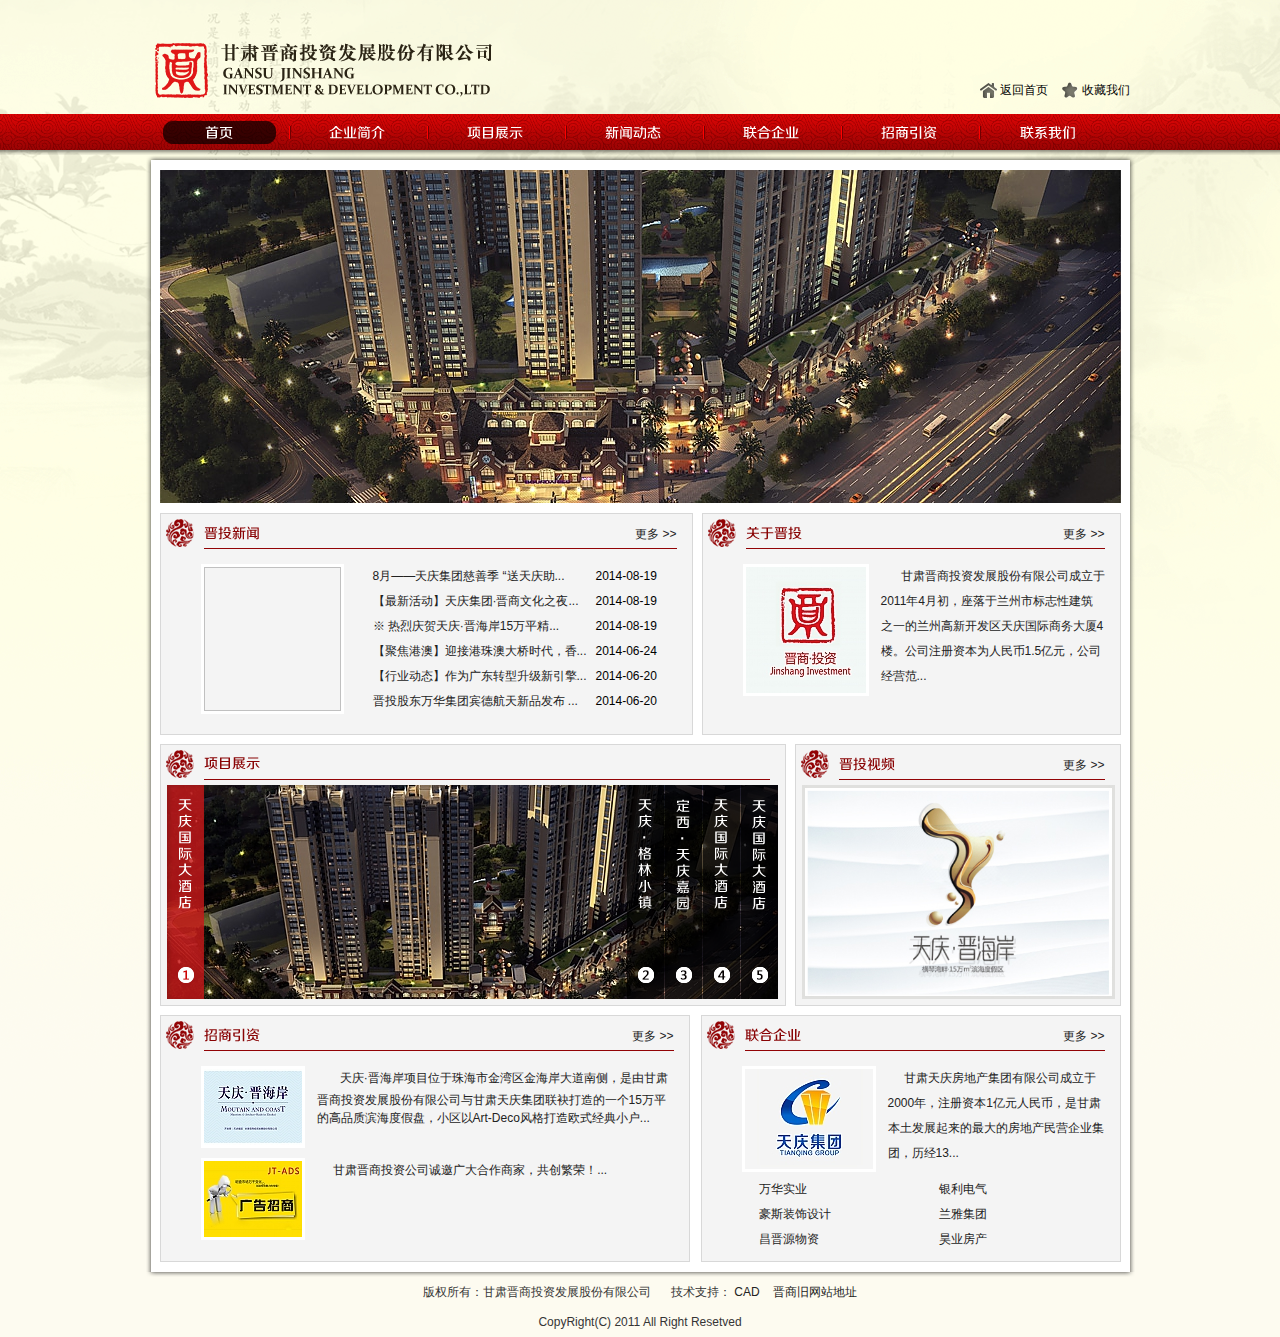
==== index.html @ fdaa5791 "update" ====
<!DOCTYPE html PUBLIC "-//W3C//DTD XHTML 1.0 Transitional//EN" "http://www.w3.org/TR/xhtml1/DTD/xhtml1-transitional.dtd">
<html xmlns="http://www.w3.org/1999/xhtml">
  <head>
    <meta http-equiv="Content-Type" content="text/html; charset=utf-8" />
    <title>
      甘肃晋商投资发展有限公司
    </title>
    <meta name="keywords" content="" />
    <meta name="description" content="" />
    <link href="css/type.css" rel="stylesheet" type="text/css"
    />
    <script src="js/jquery-1.9.1.min.js" type="text/javascript">
    </script>
    <script src="js/js.js" type="text/javascript">
    </script>
    <script>
      $(function() {

        $(".idnex_Div01_left_font a").each(function() {
          var strings = $(this).attr("title").toString();
          //alert(strings);
          var value = strings.substring(0, 17);

          $(this).text(value + "...");

        });

      });
    </script>
  </head>
  <body>
    <!-- 页头-开始 -->
    <div id="top_Div">
      <div class="top_Div_conter">
        <div class="logo">
          <a href="/index.php?m=index&a=index" target="_self">
            <img src="images/logo.png" width="337" height="55" />
          </a>
        </div>
        <div class="top_collection">
          <a href="index.html" target="_self" class="tc1">
            返回首页
          </a>
          <a href="javascript:addfavorite();" target="_self" class="tc2">
            收藏我们
          </a>
        </div>
      </div>
    </div>
    <script>
      function addfavorite() {
        if (document.all) {
          window.external.addFavorite("http://www.gsjstz.com/index.php?m=index&a=index", "甘肃晋商投资发展有限公司");
        } else if (window.sidebar) {
          window.sidebar.addPanel("甘肃晋商投资发展有限公司", "http://www.gsjstz.com/index.php?m=index&a=index", "");
        }
      }
    </script>
    <!-- 页头-结束 -->
    <!-- 菜单栏-开始 -->
    <div id="menu_Div">
      <div class="menu_Div_conter">
        <ul id="nav">
          <li class="nav" style="background:none;">
            <div>
              <a class="active hover" href="index.php">
                <img src="images/1.png" />
              </a>
            </div>
          </li>
          <li class="nav">
            <div>
              <a href="/index.php?m=index&a=about_us&id=4">
                <img src="images/2.png" />
              </a>
              <ul class="subnav">
                <li>
                  <a href="/index.php?m=index&a=about_us&id=4" target="_self" title="公司简介">
                    <img src="images/about_1.png" />
                  </a>
                </li>
                <li>
                  <a href="/index.php?m=index&a=about_us&id=17" target="_self" title="董事长致辞">
                    <img src="images/about_2.png" />
                  </a>
                </li>
              </ul>
            </div>
          </li>
          <li class="nav">
            <div>
              <a href="/index.php?m=index&a=project">
                <img src="images/3.png" />
              </a>
              <ul class="subnav">
                <li>
                  <a href="/index.php?m=index&a=company_project&tid=1">
                    <img src="images/project_1.png" alt="集团项目" />
                  </a>
                </li>
                <li>
                  <a href="/index.php?m=index&a=zh_project&tid=2">
                    <img src="images/project_2.png" alt="珠海项目" />
                  </a>
                </li>
              </ul>
            </div>
          </li>
          <li class="nav">
            <div>
              <a href="/index.php?m=index&a=news">
                <img src="images/4.png" />
              </a>
              <ul class="subnav">
                <li>
                  <a href="/index.php?m=index&a=news&tid=1">
                    <img src="images/news_1.png" alt="晋商新闻" />
                  </a>
                </li>
                <li>
                  <a href="/index.php?m=index&a=news&tid=2">
                    <img src="images/news_2.png" alt="行业动态" />
                  </a>
                </li>
              </ul>
            </div>
          </li>
          <li class="nav">
            <div>
              <a href="/index.php?m=index&a=company">
                <img src="images/5.png" />
              </a>
            </div>
          </li>
          <li class="nav">
            <div>
              <a href="/index.php?m=index&a=info">
                <img src="images/6.png" />
              </a>
              <ul class="subnav">
                <li>
                  <a href="/index.php?m=index&a=info">
                    <img src="images/info_1.png" alt="招商信息" />
                  </a>
                </li>
              </ul>
            </div>
          </li>
          <li class="nav">
            <div>
              <a href="/index.php?m=index&a=contractus">
                <img src="images/7.png" />
              </a>
            </div>
          </li>
        </ul>
      </div>
    </div>
    <!-- 菜单栏-结束 -->
    <!-- 主内容-开始 -->
    <div id="middle_Div">
      <div class="middle_Div_conter">
        <div class="bc01">
        </div>
        <div class="bc02">
        </div>
        <div class="bc03">
          <!-- 4页面内容部分-开始 -->
          <div class="index_avg">
            <div class="index_adv">
              <a href="
              http://www.gsjstz.com/index.php?m=index&a=zh_project&id=7         " target="_self">
                <img width="961" height="333" src="images/53a29ae7e1113961333.jpg"
                style="opacity:1; filter:alpha(opacity:100);z-index:2;" />
              </a>
              <a href="
              http://www.gsjstz.com/index.php?m=index&a=company_project&id=5         " target="_self">
                <img width="961" height="333" src="images/53a29c581ab3f961333.jpg"
                />
              </a>
            </div>
            <!-- <div class="index_avg_Div">
            <div class="info"  style="display:block;">
            <h2>天庆•晋海岸</h2>
            <p>在世界行走  为珠海停留<br />
            &nbsp;&nbsp;&nbsp;&nbsp;
            天庆·晋海岸项目位于珠海市金湾区金</p>
            </div><div class="info"  >
            <h2>天庆•格林小镇</h2>
            <p>天庆十年 巅峰之作<br />
            &nbsp;&nbsp;&nbsp;&nbsp;
            &nbsp; &nbsp; &nbsp;</p>
            </div><div class="info"  >
            <h2>定西•天庆嘉园</h2>
            <p>新区门户·公园中央·都市复合体<br />
            &nbsp;&nbsp;&nbsp;&nbsp;
            &nbsp; &nbsp; 定西•天庆嘉</p>
            </div><div class="info"  >
            <h2>天庆国际大酒店</h2>
            <p>定西首座五星级酒店<br />
            &nbsp;&nbsp;&nbsp;&nbsp;
            天庆国际大酒店是天庆集团首度进驻定</p>
            </div><div class="info"  >
            <h2>天庆•国际新城</h2>
            <p>天水首个城市综合体<br />
            &nbsp;&nbsp;&nbsp;&nbsp;
            发现，兰州第一温泉
            国际新城</p>
            </div>        </div>
            -->
          </div>
          <div class="idnex_Div01">
            <div class="idnex_Div01_left">
              <div class="index_Div_title">
                <div class="index_Div_title_line">
                  <span class="sp1">
                    <img src="images/home_news.png" />
                  </span>
                  <span class="sp2">
                    <a href="/index.php?m=index&a=news" target="_self">
                      更多 &gt;&gt;
                    </a>
                  </span>
                </div>
              </div>
              <ul class="idnex_Div01_left_imgs">
                <li style="opacity:1; filter:alpha(opacity:100);z-index:2;" title="8月——天庆集团慈善季 “送天庆助学情，圆莘莘学子梦”">
                  <a href="/index.php?m=index&a=news&id=50">
                    <img width="137" height="144" style="opacity:1; filter:alpha(opacity:100);"
                    />
                  </a>
                </li>
                <li title="【最新活动】天庆集团·晋商文化之夜《一把酸枣》震撼上演">
                  <a href="/index.php?m=index&a=news&id=49">
                    <img width="137" height="144" src="images/53f2f46bd59f8137144.jpg"
                    />
                  </a>
                </li>
                <li title="※ 热烈庆贺天庆·晋海岸15万平精品山海湾区物业开工奠基仪式圆满举行成功！※ ">
                  <a href="/index.php?m=index&a=news&id=48">
                    <img width="137" height="144" src="images/53f2be245f5e1137144.JPG"
                    />
                  </a>
                </li>
                <li title="【聚焦港澳】迎接港珠澳大桥时代，香港车能否直入珠海？">
                  <a href="/index.php?m=index&a=news&id=46">
                    <img width="137" height="144" src="images/53a92f059c671137144.jpg"
                    />
                  </a>
                </li>
                <li title="【行业动态】作为广东转型升级新引擎，横琴每三天投入一个亿">
                  <a href="/index.php?m=index&a=news&id=45">
                    <img width="137" height="144" src="images/53a3fc11a4083137144.jpg"
                    />
                  </a>
                </li>
                <li title="晋投股东万华集团宾德航天新品发布 获美方高度评价">
                  <a href="/index.php?m=index&a=news&id=43">
                    <img width="137" height="144" src="images/53a2a5666ea05137144.jpg"
                    />
                  </a>
                </li>
              </ul>
              <div class="idnex_Div01_left_font">
                <ul>
                  <li>
                    <div style="float:left; width:240px; height:25px;  line-height:25px;">
                      <a href="/index.php?m=index&a=news&id=50" target="_self" title="8月——天庆集团慈善季 “送天庆助学情，圆莘莘学子梦”"
                      style="width:220px;">
                        8月——天庆集团慈善...
                      </a>
                    </div>
                    <div style=" width:70px; float:left;height:25px; line-height:25px; ">
                      2014-08-19
                    </div>
                  </li>
                  <li>
                    <div style="float:left; width:240px; height:25px;  line-height:25px;">
                      <a href="/index.php?m=index&a=news&id=49" target="_self" title="【最新活动】天庆集团·晋商文化之夜《一把酸枣》震撼上演"
                      style="width:220px;">
                        【最新活动】天庆集团...
                      </a>
                    </div>
                    <div style=" width:70px; float:left;height:25px; line-height:25px; ">
                      2014-08-19
                    </div>
                  </li>
                  <li>
                    <div style="float:left; width:240px; height:25px;  line-height:25px;">
                      <a href="/index.php?m=index&a=news&id=48" target="_self" title="※ 热烈庆贺天庆·晋海岸15万平精品山海湾区物业开工奠基仪式圆满举行成功！※ "
                      style="width:220px;">
                        ※ 热烈庆贺天庆·晋...
                      </a>
                    </div>
                    <div style=" width:70px; float:left;height:25px; line-height:25px; ">
                      2014-08-19
                    </div>
                  </li>
                  <li>
                    <div style="float:left; width:240px; height:25px;  line-height:25px;">
                      <a href="/index.php?m=index&a=news&id=46" target="_self" title="【聚焦港澳】迎接港珠澳大桥时代，香港车能否直入珠海？"
                      style="width:220px;">
                        【聚焦港澳】迎接港珠...
                      </a>
                    </div>
                    <div style=" width:70px; float:left;height:25px; line-height:25px; ">
                      2014-06-24
                    </div>
                  </li>
                  <li>
                    <div style="float:left; width:240px; height:25px;  line-height:25px;">
                      <a href="/index.php?m=index&a=news&id=45" target="_self" title="【行业动态】作为广东转型升级新引擎，横琴每三天投入一个亿"
                      style="width:220px;">
                        【行业动态】作为广东...
                      </a>
                    </div>
                    <div style=" width:70px; float:left;height:25px; line-height:25px; ">
                      2014-06-20
                    </div>
                  </li>
                  <li>
                    <div style="float:left; width:240px; height:25px;  line-height:25px;">
                      <a href="/index.php?m=index&a=news&id=43" target="_self" title="晋投股东万华集团宾德航天新品发布 获美方高度评价"
                      style="width:220px;">
                        晋投股东万华集团宾德...
                      </a>
                    </div>
                    <div style=" width:70px; float:left;height:25px; line-height:25px; ">
                      2014-06-20
                    </div>
                  </li>
                </ul>
              </div>
            </div>
            <div class="idnex_Div01_right">
              <div class="index_Div_title">
                <div class="index_Div_title_line">
                  <span class="sp1">
                    <img src="images/home_aboutus.png" alt="关于晋投" />
                  </span>
                  <span class="sp2">
                    <a href="/index.php?m=index&a=about_us&id=4" target="_self">
                      更多 &gt;&gt;
                    </a>
                  </span>
                </div>
              </div>
              <div class="idnex_Div01_right_imgs">
                <a href="/index.php?m=index&a=about_us&id=4" target="_self">
                  <img width="120" height="126" src="images/53a2a2b51e848120126.jpg"
                  />
                </a>
              </div>
              <div class="idnex_Div01_right_font">
                <a href="/index.php?m=index&a=about_us&id=4" target="_self">
                  <span>
                    &nbsp; &nbsp; &nbsp; 甘肃晋商投资发展股份有限公司成立于2011年4月初，座落于兰州市标志性建筑之一的兰州高新开发区天庆国际商务大厦4楼。公司注册资本为人民币1.5亿元，公司经营范...
                  </span>
                </a>
              </div>
            </div>
            <div class="cls">
            </div>
          </div>
          <div class="idnex_Div02">
            <div class="idnex_Div02_left">
              <div class="index_Div_title">
                <div class="index_Div_title_line">
                  <span class="sp1">
                    <img src="images/home_project.png" alt="项目展示" />
                  </span>
                </div>
              </div>
              <div class="idnex_Div02_left_jsImg">
                <div class="qinshow">
                  <a href="
                  /index.php?m=index&a=zh_project&id=7         " target="_self">
                    <img width="611" height="214" src="images/5297f7486acfc611214.jpg"
                    style="opacity:1; filter:alpha(opacity:110);z-index:2;" />
                  </a>
                  <a href="
                  /index.php?m=index&a=company_project&id=5         " target="_self">
                    <img width="611" height="214" src="images/5268c12b53ec6611214.jpg"
                    />
                  </a>
                  <a href="
                  /index.php?m=index&a=company_project&id=4         " target="_self">
                    <img width="611" height="214" src="images/5268bfae7de29611214.jpg"
                    />
                  </a>
                  <a href="
                  /index.php?m=index&a=company_project&id=3         " target="_self">
                    <img width="611" height="214" src="images/5268bebf98968611214.jpg"
                    />
                  </a>
                  <a href="
                  /index.php?m=index&a=company_project&id=1         " target="_self">
                    <img width="611" height="214" src="images/5268c06a1e848611214.jpg"
                    />
                  </a>
                </div>
                <ul class="qin">
                  <li style="margin:0;">
                    <div class="bar">
                      <img src="images/53a3b3ae632ea.png" nrc="images/53a3b3b4e8b25.png"
                      orc="images/53a3b3ae632ea.png" width="37" height="214" />
                    </div>
                    <a class="link" href="  /index.php?m=index&a=zh_project&id=7" title="天庆•晋海岸">
                      &nbsp;
                    </a>
                  </li>
                  <li>
                    <div class="bar">
                      <img src="images/52a81f80a037a.png" nrc="images/52a81f8daba95.png"
                      orc="images/52a81f80a037a.png" width="37" height="214" />
                    </div>
                    <a class="link" href="  /index.php?m=index&a=company_project&id=5" title="天庆•格林小镇">
                      &nbsp;
                    </a>
                  </li>
                  <li>
                    <div class="bar">
                      <img src="images/52a81f5c00000.png" nrc="images/52a81f661e848.png"
                      orc="images/52a81f5c00000.png" width="37" height="214" />
                    </div>
                    <a class="link" href="  /index.php?m=index&a=company_project&id=4" title="定西•天庆嘉园">
                      &nbsp;
                    </a>
                  </li>
                  <li>
                    <div class="bar">
                      <img src="images/526b1f52d9701.png" nrc="images/526b1d5fa4083.png"
                      orc="images/526b1f52d9701.png" width="37" height="214" />
                    </div>
                    <a class="link" href="  /index.php?m=index&a=company_project&id=3" title="天庆国际大酒店">
                      &nbsp;
                    </a>
                  </li>
                  <li>
                    <div class="bar">
                      <img src="images/53a3b3eed9701.png" nrc="images/53a3b3f56ea05.png"
                      orc="images/53a3b3eed9701.png" width="37" height="214" />
                    </div>
                    <a class="link" href="  /index.php?m=index&a=company_project&id=1" title="天庆•国际新城">
                      &nbsp;
                    </a>
                  </li>
                </ul>
              </div>
            </div>
            <div class="idnex_Div02_right">
              <div class="index_Div_title">
                <div class="index_Div_title_line">
                  <span class="sp1">
                    <img src="images/home_video.png" alt="晋投视频" />
                  </span>
                  <span class="sp2">
                    <a href="#" target="_self">
                      更多 &gt;&gt;
                    </a>
                  </span>
                </div>
              </div>
              <div class="idnex_Div02_right_video">
                <a href="javascript:playVideo('images/53a917f9b71b0.flv');" id="video">
                  <img src="images/53a3f9260b71b.jpg" width="313" height="214" />
                </a>
                <script type="text/javascript" src="js/ckplayer.js"
                charset="utf-8">
                </script>
                <script type="text/javascript">
                  function playVideo(url) {
                    var objid = "video";
                    var flashvars = {
                      f: url
                    };
                    var params = {
                      bgcolor: "#FFF",
                      allowFullScreen: true,
                      allowScriptAccess: "always"
                    };
                    CKobject.embedSWF("js/ckplayer.swf", objid, "ckplayer_a1" + objid, "313", "214", flashvars, params);
                  }
                </script>
              </div>
            </div>
            <div class="cls">
            </div>
          </div>
          <div class="idnex_Div03">
            <div class="idnex_Div03_left">
              <div class="index_Div_title">
                <div class="index_Div_title_line">
                  <span class="sp1">
                    <img src="images/home_info.png" alt="招商引资" />
                  </span>
                  <span class="sp2">
                    <a href="/index.php?m=index&a=info" target="_self">
                      更多 &gt;&gt;
                    </a>
                  </span>
                </div>
              </div>
              <div class="idnex_Div03_left_Div">
                <ul>
                  <li>
                    <div class="idnex_Div03_left_Div_Img">
                      <a href="/index.php?m=index&a=info&id=1" target="_self" title="天庆·晋海岸">
                        <img width="98" height="76" src="images/53a29cd8a037a9876.jpg"
                        />
                      </a>
                    </div>
                    <div class="idnex_Div03_left_Div_txt">
                      <span>
                        &nbsp;&nbsp;&nbsp;&nbsp;
                        <a href="/index.php?m=index&a=info&id=1" target="_self" title="天庆·晋海岸">
                          &nbsp; 天庆·晋海岸项目位于珠海市金湾区金海岸大道南侧，是由甘肃晋商投资发展股份有限公司与甘肃天庆集团联袂打造的一个15万平的高品质滨海度假盘，小区以Art-Deco风格打造欧式经典小户...
                        </a>
                      </span>
                    </div>
                  </li>
                  <li>
                    <div class="idnex_Div03_left_Div_Img">
                      <a href="/index.php?m=index&a=info&id=5" target="_self" title="招商合作">
                        <img width="98" height="76" src="images/53a29ff357bcf9876.JPG"
                        />
                      </a>
                    </div>
                    <div class="idnex_Div03_left_Div_txt">
                      <span>
                        &nbsp;&nbsp;&nbsp;&nbsp;
                        <a href="/index.php?m=index&a=info&id=5" target="_self" title="招商合作">
                          甘肃晋商投资公司诚邀广大合作商家，共创繁荣！...
                        </a>
                      </span>
                    </div>
                  </li>
                </ul>
                <div class="cls">
                </div>
              </div>
            </div>
            <div class="idnex_Div03_right">
              <div class="index_Div_title">
                <div class="index_Div_title_line">
                  <span class="sp1">
                    <img src="images/home_company.png" alt="联合企业" />
                  </span>
                  <span class="sp2">
                    <a href="/index.php?m=index&a=company" target="_self">
                      更多 &gt;&gt;
                    </a>
                  </span>
                </div>
              </div>
              <div class="idnex_Div03_right_Div">
                <div class="idnex_Div03_right_Div_imgs">
                  <a href="/index.php?m=index&a=company&id=15" target="_self">
                    <img width="128" height="100" src="images/53a2a91531975128100.jpg"
                    />
                  </a>
                </div>
                <div class="idnex_Div03_right_Div_font">
                  <a href="/index.php?m=index&a=company&id=15" target="_self">
                    <span>
                      &nbsp;&nbsp;&nbsp;&nbsp; 甘肃天庆房地产集团有限公司成立于2000年，注册资本1亿元人民币，是甘肃本土发展起来的最大的房地产民营企业集团，历经13...
                    </span>
                  </a>
                </div>
                <div class="cls">
                </div>
              </div>
              <div class="idnex_Div03_right_List">
                <ul>
                  <li>
                    <a href="/index.php?m=index&a=company&id=1" target="_self">
                      万华实业
                    </a>
                  </li>
                  <li>
                    <a href="/index.php?m=index&a=company&id=13" target="_self">
                      银利电气
                    </a>
                  </li>
                  <li>
                    <a href="/index.php?m=index&a=company&id=14" target="_self">
                      豪斯装饰设计
                    </a>
                  </li>
                  <li>
                    <a href="/index.php?m=index&a=company&id=16" target="_self">
                      兰雅集团
                    </a>
                  </li>
                  <li>
                    <a href="/index.php?m=index&a=company&id=17" target="_self">
                      昌晋源物资
                    </a>
                  </li>
                  <li>
                    <a href="/index.php?m=index&a=company&id=18" target="_self">
                      昊业房产
                    </a>
                  </li>
                </ul>
              </div>
            </div>
            <div class="cls">
            </div>
          </div>
          <!-- 页面内容部分-结束 -->
        </div>
        <div class="bc05">
        </div>
      </div>
    </div>
    <!-- 主内容-结束 -->
    <!-- 页尾-开始 -->
    <div id="bottom_Div">
      <div class="bottom_Div_conter">
        <p>
          版权所有：甘肃晋商投资发展股份有限公司 &nbsp;&nbsp;&nbsp;&nbsp; 技术支持：
          <a href="http://www.cad88.cn/" title="無限創意動畫設計有限公司" target="_blank">
            CAD
          </a>
          &nbsp;&nbsp;
          <a href="http://gsjstz.kwt.17888.com " title="晋商旧网站地址" target="_blank">
            晋商旧网站地址
          </a>
          <br />
          CopyRight(C) 2011 All Right Resetved
        </p>
      </div>
    </div>
    <!-- 页尾-结束 -->
  </body>

</html>
---- css/type.css ----
@charset "utf-8";
/* CSS Document */

html,body,div,span,a,ul,li,form,label,input,select,textarea,table,td,tr,font,p{
	margin: 0px;
	padding:0px;
	font-size:12px;
	line-height:1.5;
	font-family:Arial,Helvetica,"微软雅黑",sans-serif;
}

*{outline-width:medium;outline-style:none;outline-color:invert;}
body{padding:0px; margin:0px; background:url(../images/bg.gif) top center no-repeat; background-color:#fdfbf0;}
img{border:none;}
.cls{clear:both; height:0px; font-size:0px;display:block;}
div{display:block;}
li{list-style-type:none;display:block;}
ul{ margin:0px; padding:0px;}

a:link,a:visited,a:active{color:#222; text-decoration:none; font-size:12px;}
a:hover{color:#222; text-decoration:none;font-size:12px;}
ul,dl,li,dd,dl {list-style:none;}


/* index 首页 */

#top_Div{ width:100%; height:114px;}
#menu_Div{ width:100%; height:41px; background:url(../images/menu_bg.png) repeat-x;}
#middle_Div{width:100%; height:auto; min-height:500px;}
#bottom_Div{width:100%; height:auto; min-height:35px;}


.top_Div_conter{width:979px;height:114px; margin:0px auto;}
.menu_Div_conter{width:979px;height:36px; margin:0px auto;}
.middle_Div_conter{width:989px;height:auto; margin:0px auto;}
.bottom_Div_conter{width:989px;height:auto; margin:0px auto;}


#now a{font-size:14px;  color:#FFF; padding:5px 29px;margin:0px 12px; line-height:36px;background:url(../images/menu_abg.png) center center no-repeat;}
#now a:hover{font-size:14px;  color:#FFF;padding:5px 29px;margin:0px 12px; line-height:36px; background:url(../images/menu_abg.png) center center no-repeat;}
#nav a.active{background:url(../images/menu_abg.png) no-repeat;}
#nav a.active:hover{background:url(../images/menu_abg.png) no-repeat;}


#bottom_Div p{ text-align:center; font-size:12px;  color:#353535; line-height:30px;}


.bc01{width:989px;background:url(../images/conter_top_border.png) top no-repeat; height:5px; font-size:0px;}
.bc02{width:989px;background:url(../images/conter_middle1_border.png) top no-repeat; height:10px; font-size:0px;}
.bc03{width:961px;background:url(../images/conter_middle3_border.png) repeat-y; height:auto; min-height:470px; padding:0px 14px; padding-bottom:10px;}
.bc05{width:989px;background:url(../images/conter_bottom_border.png) top no-repeat; height:5px; font-size:0px;}

.logo{ float:left; padding-top:43px; padding-left:4px;}
.top_collection{ float:right; margin-top:80px;}
.top_collection .tc1{background:url(../images/top_collection_icon01.png) left center no-repeat; padding:10px 10px 10px 20px; line-height:20px;}
.top_collection .tc2{background:url(../images/top_collection_icon02.png) left center no-repeat; padding:10px 0px; padding-left:20px; line-height:20px;}
.top_collection a{font-size:12px;  color:#000;}
.top_collection a:hover{font-size:12px;  color:#c8191a;}

.index_avg{ width:961px; height:333px; position:relative;}
.index_avg_Div{ float:left; width:225px; height:132px; padding:30px 13px 36px; margin-top:85px; background:url(../images/index_avg_div_bg.png) no-repeat; color:#FFF; position:relative; z-index:999;}
.index_avg_Div table{ margin-left:15px;}
.index_avg_Div h2{ text-align:center; font-size:25px;  border-bottom:1px solid #FFF; height:36px; line-height:36px; font-weight:normal; margin:0;}
.index_avg_Div p{font-size:12px;  color:#FFF; line-height:18px; margin:0px; padding:0px;}

.idnex_Div01{ margin-top:10px;}
.idnex_Div01_left{ float:left; width:531px; height:220px; background:#f4f4f4; border:1px solid #d8d8d8;}
.idnex_Div01_right{ float:right;width:417px; height:220px; background:#f4f4f4; border:1px solid #d8d8d8;}
.idnex_Div01_left_imgs{ float:left; width:137px; height:144px; border:3px solid #FFF; margin-left:40px; margin-top:10px;}
.idnex_Div01_left_font{ float:left; width:auto; margin-left:12px; margin-top:10px; margin-right:15px;}
.idnex_Div01_left_font li{ clear:both; line-height:25px; width:315px;}
.idnex_Div01_left_font a{ float:left;font-size:12px;line-height:25px;  color:#222; background:url(../images/list_icon.gif) left center no-repeat; padding-left:17px;}
.idnex_Div01_left_font a:hover{ float:left;font-size:12px;  color:#c8191a; background:url(../images/list_icon.gif) left center no-repeat; padding-left:17px;}
.idnex_Div01_left_font span{ float:right;font-size:12px;  color:#222;}

.idnex_Div01_right_imgs{ float:left; width:120px; height:126px; border:3px solid #FFF; margin-left:40px; margin-top:10px;}
.idnex_Div01_right_font{ float:left; width:224px; margin-left:12px; margin-top:10px; margin-right:15px;}
.idnex_Div01_right_font span{ padding:0px; margin:0px;font-size:12px;  color:#222; line-height:25px;}


.idnex_Div02{ margin-top:9px;}
.idnex_Div02_left{ float:left; width:624px; height:260px; background:#f4f4f4; border:1px solid #d8d8d8;}
.idnex_Div02_right{ float:right;width:324px; height:260px; background:#f4f4f4; border:1px solid #d8d8d8;}
.idnex_Div02_left_jsImg{ margin-left:6px; width:611px; height:214px; position:relative;}
.idnex_Div02_right_video{ margin-left:6px;}


.idnex_Div03{ margin-top:9px;}
.idnex_Div03_left{ float:left; width:528px; height:245px; background:#f4f4f4; border:1px solid #d8d8d8;}
.idnex_Div03_right{ float:right;width:418px; height:245px; background:#f4f4f4; border:1px solid #d8d8d8;}

.idnex_Div03_left_Div{ width:auto; height:auto;}
.idnex_Div03_left_Div_Img{float:left; width:98px; height:76px; border:3px solid #FFF; margin-left:40px; margin-top:10px;}
.idnex_Div03_left_Div_txt{float:left; width:357px; height:82px; margin-left:12px; margin-top:10px; margin-right:15px;}
.idnex_Div03_left_Div_txt span{ padding:0px; margin:0px;font-size:12px;  color:#222; line-height:25px;}
.idnex_Div03_right_Div{ width:auto; height:auto;}
.idnex_Div03_right_List{ width:auto; height:auto; margin-left:40px; padding-top:5px;}

.idnex_Div03_right_Div_imgs{ float:left; width:128px; height:100px; border:3px solid #FFF; margin-left:40px; margin-top:10px;}
.idnex_Div03_right_Div_font{ float:left; width:217px;; margin-left:12px; margin-top:10px; margin-right:15px;}
.idnex_Div03_right_Div_font span{ padding:0px; margin:0px;font-size:12px;  color:#222; line-height:25px;}
.idnex_Div03_right_List ul{}
.idnex_Div03_right_List li{ float:left; line-height:25px; width:150px; margin-right:30px;}
.idnex_Div03_right_List a{ float:left;font-size:12px;line-height:25px;  color:#222; background:url(../images/list_icon.gif) left center no-repeat; padding-left:17px;}
.idnex_Div03_right_List a:hover{ float:left;font-size:12px;  color:#c8191a; background:url(../images/list_icon.gif) left center no-repeat; padding-left:17px;}


.index_Div_title{ height:30px; background:url(../images/title_icon.png) left top no-repeat; margin:5px; padding-left:38px; margin-right:15px;}
.index_Div_title_line{ width:100%; height:29px; line-height:29px; border-bottom:1px solid #920305;}
.index_Div_title_line span{font-size:14px;  color:#890405;}
.index_Div_title_line a{font-size:12px;  color:#222;}
.index_Div_title_line a:hover{font-size:12px;  color:#c8191a;}
.index_Div_title_line .sp1{ float:left; padding-top:7px;}
.index_Div_title_line .sp2{ float:right;padding-top:6px;}


/* about */

.about_avg{ margin-left:3px;}
.about_conter{ margin-left:3px; padding-top:17px; padding-bottom:17px;}
.about_conter_left{ float:left; width:184px; height:auto;}
.about_conter_right{float:left; margin-left:12px; width:756px; height:auto;  background:#f4f4f4; border:1px solid #d8d8d8;}

.about_conter_left_Title{width:184px; height:39px; font-size:16px;  color:#FFF; background:#920305; line-height:39px; text-align:center;}
.about_conter_left_Title img{ margin-top:12px;}
.about_conter_left_Menu{  width:182px; height:auto; margin-top:10px; border:1px solid #d8d8d8; background:url(../images/left_bg.jpg) top no-repeat;}
.about_conter_left_Menu ul{ background:url(../images/left_menu_bottom.gif) bottom no-repeat; padding-bottom:50px; padding-top:10px;}
.about_conter_left_Menu li{ padding:10px 0px; text-align:center; border-bottom:1px solid #920002; margin:0px 10px;background:url(../images/left_menu_icon.png) left center no-repeat;}
.about_conter_left_Menu a{font-size:14px;  color:#000;font-family:"宋体";}
.about_conter_left_Menu a:hover{font-size:14px;  color:#F00;font-family:"宋体";}


.about_Div_title{ width:680px; height:30px; background:url(../images/title_icon.png) left top no-repeat; margin:5px 18px 5px 20px; padding-left:38px;
 float:left;
 display:inline;
 position:relative;
 overflow:hidden;}
.about_Div_title_line{ width:100%; height:29px; line-height:29px; border-bottom:1px solid #920305;}
.about_Div_title_line span{font-size:16px;  color:#890405;}
.about_Div_title_line a{font-size:12px;  color:#222;}
.about_Div_title_line a:hover{font-size:12px;  color:#c8191a;}
.about_Div_title_line .sp1{ float:left; padding-top:5px;}
.about_Div_title_line .sp2{ float:right;padding-top:5px;}

.about_Div_conter{margin:0px 35px 40px 20px; width:auto; min-height:350px; padding-left:38px;}


/* contact */

.contact_conter{ margin-left:3px; background:#f4f4f4; border:1px solid #d8d8d8; margin-top:17px;}
.contact_conter_Div{margin:0px 35px 0px 20px; padding-bottom:50px; height:auto; min-height:320px;}



/* projects */

.projects_avg{ width:964px; height:370px;}
.projects_avg_Imgs{ float:left; width:716px; height:370px;}
.projects_avg_Font{float:right; width:215px; height:370px; background:#b30e11; color:#FFF; padding-left:15px; padding-right:15px;}
.info1{ display:none;}
.info1 h2{font-size:26px;  font-weight:bold; border-bottom:1px solid #FFF; padding-top:50px; line-height:64px; font-weight:normal;}
.info1 p{font-size:12px;  line-height:24px;}

.projects_conter{background:#f4f4f4; border:1px solid #d8d8d8; margin-top:17px;}
.projects_conter_Div{margin:0px 15px 0px 46px; padding-bottom:10px; height:auto;}
.projects_conter_Div li{ margin:10px 0px; }

.list_font{ float:left; width:180px; height:98px; padding:8px; line-height:22px; padding-top:38px;}
.list_font p{color:#222; font-size:16px; font-weight:bold; margin:0px; padding:0px;}
.list_font span{}
.list_font label{color:#222; font-size:12px;}
.list_font a.more{color:#a6a6a6; font-size:12px; background:url(../images/projects_a1_icon.gif) 52px 1px no-repeat; padding-right:20px;}
.list_font a.more:hover{color:#c8191a; font-size:12px; background:url(../images/projects_a2_icon.gif) 52px 1px no-repeat; padding-right:20px;}

.list_imgs{float:right; width:674px; height:128px; padding:7px; background:#FFF; border:1px solid #d8d8d8;}


.projects2_conter{background:#f4f4f4; border:1px solid #d8d8d8; margin-top:17px;}
.projects2_conter_Div{margin:0px 15px 0px 46px; padding-bottom:10px; height:auto;}
.projects2_conter_Div li{ margin:10px 0px; }



/* projects_more */
.projects_more_conter{background:url(../images/projects_bg.jpg) no-repeat; margin-top:17px;padding-bottom:30px;}

.projects_more_left_menu{float:left; width:196px; margin-left:58px; margin-top:10px;}
.projects_more_right_txt{float:left; width:674px; margin-top:10px;}

.projects_more_right_img{ padding:7px; background:#fffbf2; border:1px solid #d8d8d8;}
.projects_more_right_font{ padding:10px;}

/*investment*/



/* news */
.news_Div01_left_font{ float:left; width:auto; margin-top:10px; margin-right:30px;}
.news_Div01_left_font li{ clear:both; line-height:25px; width:633px;}
.news_Div01_left_font a{ float:left;font-size:12px;line-height:25px;  color:#222; background:url(../images/list_icon.gif) left center no-repeat; padding-left:17px;}
.news_Div01_left_font a:hover{ float:left;font-size:12px;  color:#c8191a; background:url(../images/list_icon.gif) left center no-repeat; padding-left:17px;}
.news_Div01_left_font span{ float:right;font-size:12px;  color:#222;}


/* combined_enterprise */

.combined_enterprise_Div{ width:959px;background:#f4f4f4; border:1px solid #d8d8d8; padding-bottom:40px;}
.combined_enterprise_Div_white{ width:auto; height:auto; margin:17px 60px 10px 58px; background:#FFF; padding:15px;}
.combined_enterprise_avg{}
.combined_enterprise_Title{ text-align:center;font-size:12px;  color:#222; line-height:65px;}
.combined_enterprise_List_Div{}
.combined_enterprise_List_Div ul{ margin-left:50px;}
.combined_enterprise_List_Div li{ float:left; width:150px; height:60px; border:1px solid #eee; margin-right:35px; margin-bottom:30px;}


/* combined_more */
.combined_more_left{ float:left; width:210px;}
.combined_more_right{ float:left; width:565px; margin-left:36px;}

.combined_more_left_img{ text-align:center;}
.combined_more_left_txt{font-size:12px;  color:#222; line-height:25px;}




/*js*/

.nav{ width:114px; height:36px; padding:0 12px; background:url(../images/menu_ge.gif) left no-repeat; float:left; }
.nav div{ width:114px; height:29px; position:relative; z-index:9999; padding-top:7px;}
.nav div > a{ display:block; width:113px; height:23px; line-height:23px; padding-top:5px; text-align:center; color:#fff; font-size:14px; }
.nav .hover{ background:url(../images/menu_abg.png) no-repeat;}
.subnav{ width:114px; height:auto; position:absolute; top:36px; left:0; background:url(../images/black_opacity.png) repeat; padding:10px 0; display:none;}
.subnav .acitve{ background:url(../images/red_opacity.png) repeat;}
.subnav a{ display:block; height:20px; width:114px; text-align:center; line-height:26px; font-size:12px;  color:#fff; padding-top:8px;}

.index_adv{ width:960px; height:333px; position:absolute; left:0; top:0;}
.index_adv img{ position:absolute; left:0; top:0; opacity:0; filter:alpha(opacity:0);}
.info{ display:none;}
.index_btn{ position:absolute; width:50px; height:6px; bottom:26px; right:30px; z-index:9999;}
.index_btn li{ float:left; width:6px; height:6px; background:url(../images/index_btn.png) 0 -6px no-repeat; margin-left:4px;}
.index_btn .active{ background:url(../images/index_btn.png) no-repeat;}
.idnex_Div01_left_imgs{ position:relative;}
.idnex_Div01_left_imgs li{ position:absolute; width:137px; height:144px; left:0; top:0; opacity:0; filter:alpha(opacity:0);}
.idnex_Div01_left_imgs img{ border:none;}

.projects_avg_Imgs{ position:relative;}
.projects_avg_Imgs img{ position:absolute; top:0; left:0; filter:alpha(opacity:0); opacity:0;}
.projects_avg{ position:relative;}
.pro_btn{ position:absolute; width:690px; height:12px; left:0; bottom:10px; z-index:999; text-align:right;}
.pro_btn span{ display:inline-block; width:16px; height:12px; background:#910e0c; font-size:10px; line-height:12px;  color:#fff; font-weight:bold; text-align:center; filter:alpha(opacity:80); opacity:0.8; cursor:pointer; margin-left:4px;}
.pro_btn .active{ background:#101820;}

.qin{ width:611px; height:214px; position:relative; z-index:99999; overflow:hidden;}
.qin li{ width:37px; height:214px; position:relative; float:left; margin-left:1px;}
.qin .bar{ width:37px; height:214px;  cursor:default;}
.qin h5{ width:14px; font-size:14px; color:#fff; margin:0; margin-left:11px; padding-top:10px; }
.qin div a{ width:16px; height:16px;  font-size:12px; color:#000; position:absolute; left:15px; top:182px; font-weight:bold;}
.qin .active .bar{}
.qin .active a{ color:#cf0505;}
.qinshow{ width:611px; height:214px; position:absolute; left:0; top:0; overflow:hidden;}
.qinshow img{ position:absolute; left:0; top:0; opacity:0; filter:alpha(opacity:0);}


.pagination{ text-align:center;}
.pagination ul {
  display: inline-block;
  list-style:none;
  *display: inline;
  /* IE7 inline-block hack */

  *zoom: 1;
  margin-left: 0;
  margin-bottom: 0;
  -webkit-border-radius: 4px;
  -moz-border-radius: 4px;
  border-radius: 4px;
  -webkit-box-shadow: 0 1px 2px rgba(0, 0, 0, 0.05);
  -moz-box-shadow: 0 1px 2px rgba(0, 0, 0, 0.05);
  box-shadow:none;
}
.pagination ul > li {
	float:left;
  display:inline-block;
  margin-left:2px;
  margin-right:2px;
}
.pagination ul > li .current {
	color:#FFF;
	background-color: #920305;
	}
.link{ width:300px; height:214px; display:block; position:absolute; left:37px; top:0; background:#fff; filter:alpha(opacity:0); opacity:0;}
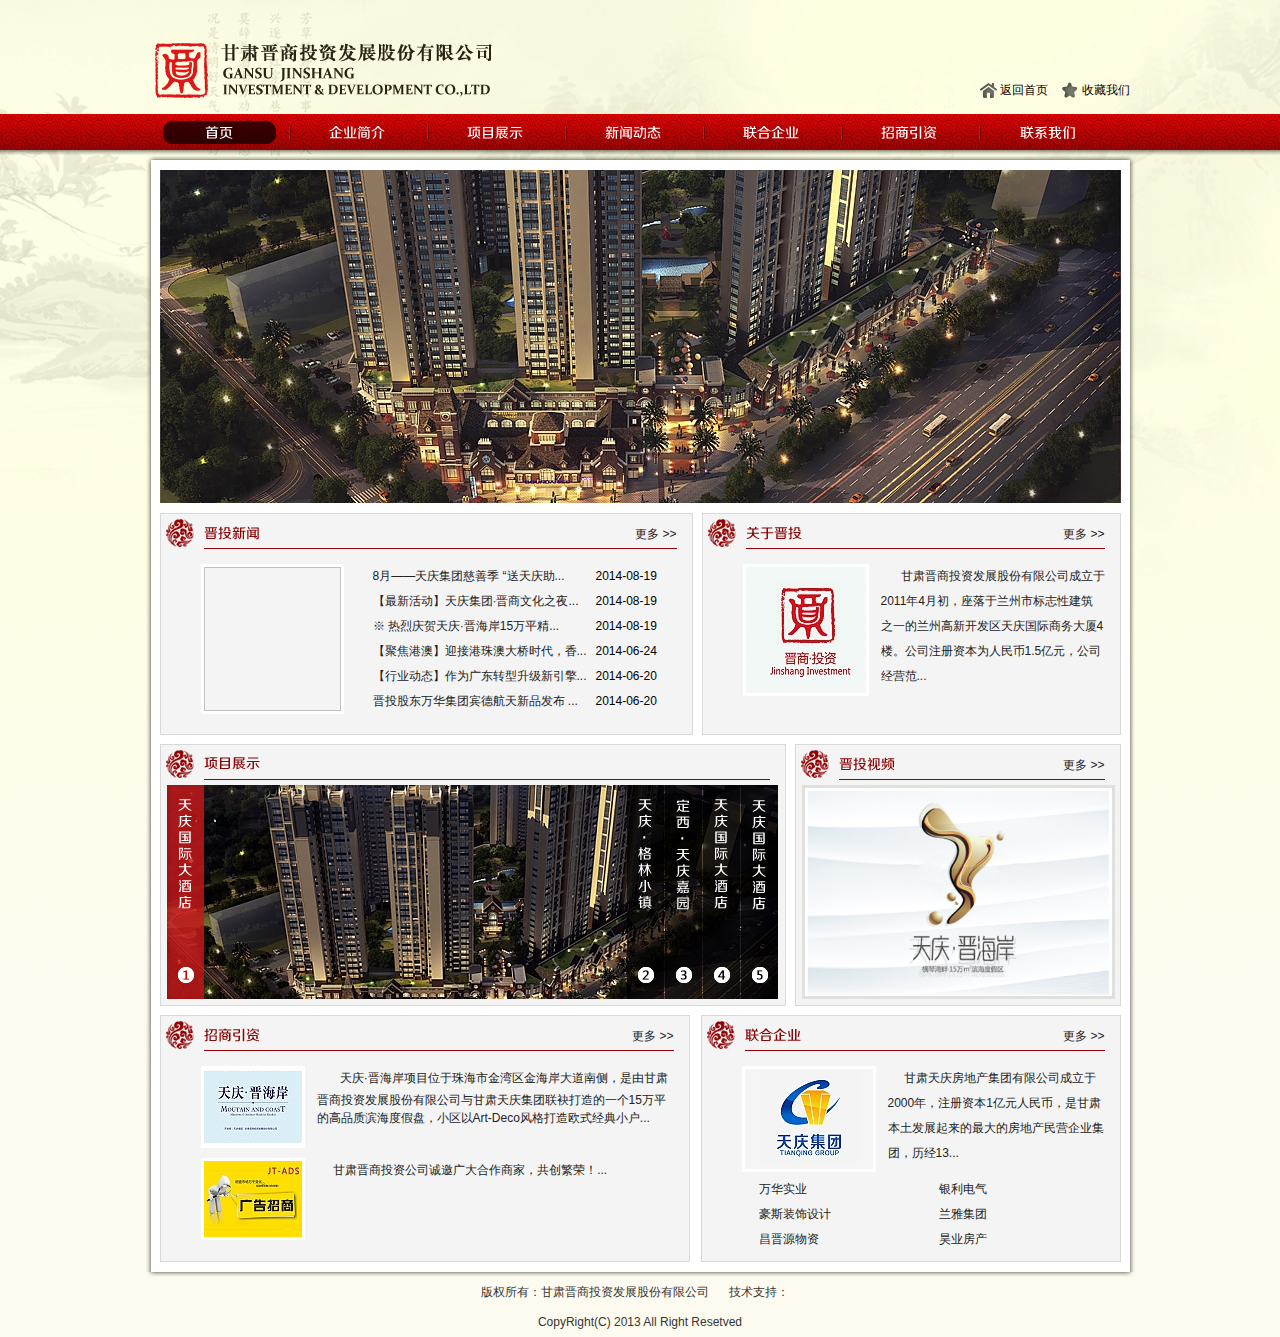
==== commit a2f2f141: "update" ====
--- a/index.html
+++ b/index.html
@@ -50,9 +50,9 @@
     <script>
       function addfavorite() {
         if (document.all) {
-          window.external.addFavorite("http://www.gsjstz.com/index.php?m=index&a=index", "甘肃晋商投资发展有限公司");
+          window.external.addFavorite("", "甘肃晋商投资发展有限公司");
         } else if (window.sidebar) {
-          window.sidebar.addPanel("甘肃晋商投资发展有限公司", "http://www.gsjstz.com/index.php?m=index&a=index", "");
+          window.sidebar.addPanel("甘肃晋商投资发展有限公司", "", "");
         }
       }
     </script>
@@ -63,24 +63,24 @@
         <ul id="nav">
           <li class="nav" style="background:none;">
             <div>
-              <a class="active hover" href="index.php">
+              <a class="active hover" href="index.html">
                 <img src="images/1.png" />
               </a>
             </div>
           </li>
           <li class="nav">
             <div>
-              <a href="/index.php?m=index&a=about_us&id=4">
+              <a href="intro.html">
                 <img src="images/2.png" />
               </a>
               <ul class="subnav">
                 <li>
-                  <a href="/index.php?m=index&a=about_us&id=4" target="_self" title="公司简介">
+                  <a href="#" target="_self" title="公司简介">
                     <img src="images/about_1.png" />
                   </a>
                 </li>
                 <li>
-                  <a href="/index.php?m=index&a=about_us&id=17" target="_self" title="董事长致辞">
+                  <a href="#" target="_self" title="董事长致辞">
                     <img src="images/about_2.png" />
                   </a>
                 </li>
@@ -89,17 +89,17 @@
           </li>
           <li class="nav">
             <div>
-              <a href="/index.php?m=index&a=project">
+              <a href="show.html">
                 <img src="images/3.png" />
               </a>
               <ul class="subnav">
                 <li>
-                  <a href="/index.php?m=index&a=company_project&tid=1">
+                  <a href="#">
                     <img src="images/project_1.png" alt="集团项目" />
                   </a>
                 </li>
                 <li>
-                  <a href="/index.php?m=index&a=zh_project&tid=2">
+                  <a href="#">
                     <img src="images/project_2.png" alt="珠海项目" />
                   </a>
                 </li>
@@ -108,17 +108,17 @@
           </li>
           <li class="nav">
             <div>
-              <a href="/index.php?m=index&a=news">
+              <a href="#">
                 <img src="images/4.png" />
               </a>
               <ul class="subnav">
                 <li>
-                  <a href="/index.php?m=index&a=news&tid=1">
+                  <a href="#">
                     <img src="images/news_1.png" alt="晋商新闻" />
                   </a>
                 </li>
                 <li>
-                  <a href="/index.php?m=index&a=news&tid=2">
+                  <a href="#">
                     <img src="images/news_2.png" alt="行业动态" />
                   </a>
                 </li>
@@ -127,19 +127,19 @@
           </li>
           <li class="nav">
             <div>
-              <a href="/index.php?m=index&a=company">
+              <a href="#">
                 <img src="images/5.png" />
               </a>
             </div>
           </li>
           <li class="nav">
             <div>
-              <a href="/index.php?m=index&a=info">
+              <a href="#">
                 <img src="images/6.png" />
               </a>
               <ul class="subnav">
                 <li>
-                  <a href="/index.php?m=index&a=info">
+                  <a href="#">
                     <img src="images/info_1.png" alt="招商信息" />
                   </a>
                 </li>
@@ -148,7 +148,7 @@
           </li>
           <li class="nav">
             <div>
-              <a href="/index.php?m=index&a=contractus">
+              <a href="#">
                 <img src="images/7.png" />
               </a>
             </div>
@@ -168,46 +168,16 @@
           <!-- 4页面内容部分-开始 -->
           <div class="index_avg">
             <div class="index_adv">
-              <a href="
-              http://www.gsjstz.com/index.php?m=index&a=zh_project&id=7         " target="_self">
+              <a href="#" target="_self">
                 <img width="961" height="333" src="images/53a29ae7e1113961333.jpg"
                 style="opacity:1; filter:alpha(opacity:100);z-index:2;" />
               </a>
-              <a href="
-              http://www.gsjstz.com/index.php?m=index&a=company_project&id=5         " target="_self">
+              <a href="#" target="_self">
                 <img width="961" height="333" src="images/53a29c581ab3f961333.jpg"
                 />
               </a>
             </div>
-            <!-- <div class="index_avg_Div">
-            <div class="info"  style="display:block;">
-            <h2>天庆•晋海岸</h2>
-            <p>在世界行走  为珠海停留<br />
-            &nbsp;&nbsp;&nbsp;&nbsp;
-            天庆·晋海岸项目位于珠海市金湾区金</p>
-            </div><div class="info"  >
-            <h2>天庆•格林小镇</h2>
-            <p>天庆十年 巅峰之作<br />
-            &nbsp;&nbsp;&nbsp;&nbsp;
-            &nbsp; &nbsp; &nbsp;</p>
-            </div><div class="info"  >
-            <h2>定西•天庆嘉园</h2>
-            <p>新区门户·公园中央·都市复合体<br />
-            &nbsp;&nbsp;&nbsp;&nbsp;
-            &nbsp; &nbsp; 定西•天庆嘉</p>
-            </div><div class="info"  >
-            <h2>天庆国际大酒店</h2>
-            <p>定西首座五星级酒店<br />
-            &nbsp;&nbsp;&nbsp;&nbsp;
-            天庆国际大酒店是天庆集团首度进驻定</p>
-            </div><div class="info"  >
-            <h2>天庆•国际新城</h2>
-            <p>天水首个城市综合体<br />
-            &nbsp;&nbsp;&nbsp;&nbsp;
-            发现，兰州第一温泉
-            国际新城</p>
-            </div>        </div>
-            -->
+           
           </div>
           <div class="idnex_Div01">
             <div class="idnex_Div01_left">
@@ -217,7 +187,7 @@
                     <img src="images/home_news.png" />
                   </span>
                   <span class="sp2">
-                    <a href="/index.php?m=index&a=news" target="_self">
+                    <a href="#" target="_self">
                       更多 &gt;&gt;
                     </a>
                   </span>
@@ -225,37 +195,37 @@
               </div>
               <ul class="idnex_Div01_left_imgs">
                 <li style="opacity:1; filter:alpha(opacity:100);z-index:2;" title="8月——天庆集团慈善季 “送天庆助学情，圆莘莘学子梦”">
-                  <a href="/index.php?m=index&a=news&id=50">
+                  <a href="#">
                     <img width="137" height="144" style="opacity:1; filter:alpha(opacity:100);"
                     />
                   </a>
                 </li>
                 <li title="【最新活动】天庆集团·晋商文化之夜《一把酸枣》震撼上演">
-                  <a href="/index.php?m=index&a=news&id=49">
+                  <a href="#">
                     <img width="137" height="144" src="images/53f2f46bd59f8137144.jpg"
                     />
                   </a>
                 </li>
                 <li title="※ 热烈庆贺天庆·晋海岸15万平精品山海湾区物业开工奠基仪式圆满举行成功！※ ">
-                  <a href="/index.php?m=index&a=news&id=48">
+                  <a href="#">
                     <img width="137" height="144" src="images/53f2be245f5e1137144.JPG"
                     />
                   </a>
                 </li>
                 <li title="【聚焦港澳】迎接港珠澳大桥时代，香港车能否直入珠海？">
-                  <a href="/index.php?m=index&a=news&id=46">
+                  <a href="#">
                     <img width="137" height="144" src="images/53a92f059c671137144.jpg"
                     />
                   </a>
                 </li>
                 <li title="【行业动态】作为广东转型升级新引擎，横琴每三天投入一个亿">
-                  <a href="/index.php?m=index&a=news&id=45">
+                  <a href="#">
                     <img width="137" height="144" src="images/53a3fc11a4083137144.jpg"
                     />
                   </a>
                 </li>
                 <li title="晋投股东万华集团宾德航天新品发布 获美方高度评价">
-                  <a href="/index.php?m=index&a=news&id=43">
+                  <a href="#">
                     <img width="137" height="144" src="images/53a2a5666ea05137144.jpg"
                     />
                   </a>
@@ -265,7 +235,7 @@
                 <ul>
                   <li>
                     <div style="float:left; width:240px; height:25px;  line-height:25px;">
-                      <a href="/index.php?m=index&a=news&id=50" target="_self" title="8月——天庆集团慈善季 “送天庆助学情，圆莘莘学子梦”"
+                      <a href="#" target="_self" title="8月——天庆集团慈善季 “送天庆助学情，圆莘莘学子梦”"
                       style="width:220px;">
                         8月——天庆集团慈善...
                       </a>
@@ -276,7 +246,7 @@
                   </li>
                   <li>
                     <div style="float:left; width:240px; height:25px;  line-height:25px;">
-                      <a href="/index.php?m=index&a=news&id=49" target="_self" title="【最新活动】天庆集团·晋商文化之夜《一把酸枣》震撼上演"
+                      <a href="#" target="_self" title="【最新活动】天庆集团·晋商文化之夜《一把酸枣》震撼上演"
                       style="width:220px;">
                         【最新活动】天庆集团...
                       </a>
@@ -287,7 +257,7 @@
                   </li>
                   <li>
                     <div style="float:left; width:240px; height:25px;  line-height:25px;">
-                      <a href="/index.php?m=index&a=news&id=48" target="_self" title="※ 热烈庆贺天庆·晋海岸15万平精品山海湾区物业开工奠基仪式圆满举行成功！※ "
+                      <a href="#" target="_self" title="※ 热烈庆贺天庆·晋海岸15万平精品山海湾区物业开工奠基仪式圆满举行成功！※ "
                       style="width:220px;">
                         ※ 热烈庆贺天庆·晋...
                       </a>
@@ -298,7 +268,7 @@
                   </li>
                   <li>
                     <div style="float:left; width:240px; height:25px;  line-height:25px;">
-                      <a href="/index.php?m=index&a=news&id=46" target="_self" title="【聚焦港澳】迎接港珠澳大桥时代，香港车能否直入珠海？"
+                      <a href="#" target="_self" title="【聚焦港澳】迎接港珠澳大桥时代，香港车能否直入珠海？"
                       style="width:220px;">
                         【聚焦港澳】迎接港珠...
                       </a>
@@ -309,7 +279,7 @@
                   </li>
                   <li>
                     <div style="float:left; width:240px; height:25px;  line-height:25px;">
-                      <a href="/index.php?m=index&a=news&id=45" target="_self" title="【行业动态】作为广东转型升级新引擎，横琴每三天投入一个亿"
+                      <a href="#" target="_self" title="【行业动态】作为广东转型升级新引擎，横琴每三天投入一个亿"
                       style="width:220px;">
                         【行业动态】作为广东...
                       </a>
@@ -320,7 +290,7 @@
                   </li>
                   <li>
                     <div style="float:left; width:240px; height:25px;  line-height:25px;">
-                      <a href="/index.php?m=index&a=news&id=43" target="_self" title="晋投股东万华集团宾德航天新品发布 获美方高度评价"
+                      <a href="#" target="_self" title="晋投股东万华集团宾德航天新品发布 获美方高度评价"
                       style="width:220px;">
                         晋投股东万华集团宾德...
                       </a>
@@ -339,20 +309,20 @@
                     <img src="images/home_aboutus.png" alt="关于晋投" />
                   </span>
                   <span class="sp2">
-                    <a href="/index.php?m=index&a=about_us&id=4" target="_self">
+                    <a href="#" target="_self">
                       更多 &gt;&gt;
                     </a>
                   </span>
                 </div>
               </div>
               <div class="idnex_Div01_right_imgs">
-                <a href="/index.php?m=index&a=about_us&id=4" target="_self">
+                <a href="#" target="_self">
                   <img width="120" height="126" src="images/53a2a2b51e848120126.jpg"
                   />
                 </a>
               </div>
               <div class="idnex_Div01_right_font">
-                <a href="/index.php?m=index&a=about_us&id=4" target="_self">
+                <a href="#" target="_self">
                   <span>
                     &nbsp; &nbsp; &nbsp; 甘肃晋商投资发展股份有限公司成立于2011年4月初，座落于兰州市标志性建筑之一的兰州高新开发区天庆国际商务大厦4楼。公司注册资本为人民币1.5亿元，公司经营范...
                   </span>
@@ -373,28 +343,23 @@
               </div>
               <div class="idnex_Div02_left_jsImg">
                 <div class="qinshow">
-                  <a href="
-                  /index.php?m=index&a=zh_project&id=7         " target="_self">
+                  <a href="#" target="_self">
                     <img width="611" height="214" src="images/5297f7486acfc611214.jpg"
                     style="opacity:1; filter:alpha(opacity:110);z-index:2;" />
                   </a>
-                  <a href="
-                  /index.php?m=index&a=company_project&id=5         " target="_self">
+                  <a href="#" target="_self">
                     <img width="611" height="214" src="images/5268c12b53ec6611214.jpg"
                     />
                   </a>
-                  <a href="
-                  /index.php?m=index&a=company_project&id=4         " target="_self">
+                  <a href="#" target="_self">
                     <img width="611" height="214" src="images/5268bfae7de29611214.jpg"
                     />
                   </a>
-                  <a href="
-                  /index.php?m=index&a=company_project&id=3         " target="_self">
+                  <a href="#" target="_self">
                     <img width="611" height="214" src="images/5268bebf98968611214.jpg"
                     />
                   </a>
-                  <a href="
-                  /index.php?m=index&a=company_project&id=1         " target="_self">
+                  <a href="#" target="_self">
                     <img width="611" height="214" src="images/5268c06a1e848611214.jpg"
                     />
                   </a>
@@ -405,7 +370,7 @@
                       <img src="images/53a3b3ae632ea.png" nrc="images/53a3b3b4e8b25.png"
                       orc="images/53a3b3ae632ea.png" width="37" height="214" />
                     </div>
-                    <a class="link" href="  /index.php?m=index&a=zh_project&id=7" title="天庆•晋海岸">
+                    <a class="link" href="#" title="天庆•晋海岸">
                       &nbsp;
                     </a>
                   </li>
@@ -414,7 +379,7 @@
                       <img src="images/52a81f80a037a.png" nrc="images/52a81f8daba95.png"
                       orc="images/52a81f80a037a.png" width="37" height="214" />
                     </div>
-                    <a class="link" href="  /index.php?m=index&a=company_project&id=5" title="天庆•格林小镇">
+                    <a class="link" href="#" title="天庆•格林小镇">
                       &nbsp;
                     </a>
                   </li>
@@ -423,7 +388,7 @@
                       <img src="images/52a81f5c00000.png" nrc="images/52a81f661e848.png"
                       orc="images/52a81f5c00000.png" width="37" height="214" />
                     </div>
-                    <a class="link" href="  /index.php?m=index&a=company_project&id=4" title="定西•天庆嘉园">
+                    <a class="link" href="#" title="定西•天庆嘉园">
                       &nbsp;
                     </a>
                   </li>
@@ -432,7 +397,7 @@
                       <img src="images/526b1f52d9701.png" nrc="images/526b1d5fa4083.png"
                       orc="images/526b1f52d9701.png" width="37" height="214" />
                     </div>
-                    <a class="link" href="  /index.php?m=index&a=company_project&id=3" title="天庆国际大酒店">
+                    <a class="link" href="#" title="天庆国际大酒店">
                       &nbsp;
                     </a>
                   </li>
@@ -441,7 +406,7 @@
                       <img src="images/53a3b3eed9701.png" nrc="images/53a3b3f56ea05.png"
                       orc="images/53a3b3eed9701.png" width="37" height="214" />
                     </div>
-                    <a class="link" href="  /index.php?m=index&a=company_project&id=1" title="天庆•国际新城">
+                    <a class="link" href="#" title="天庆•国际新城">
                       &nbsp;
                     </a>
                   </li>
@@ -495,7 +460,7 @@
                     <img src="images/home_info.png" alt="招商引资" />
                   </span>
                   <span class="sp2">
-                    <a href="/index.php?m=index&a=info" target="_self">
+                    <a href="#" target="_self">
                       更多 &gt;&gt;
                     </a>
                   </span>
@@ -505,7 +470,7 @@
                 <ul>
                   <li>
                     <div class="idnex_Div03_left_Div_Img">
-                      <a href="/index.php?m=index&a=info&id=1" target="_self" title="天庆·晋海岸">
+                      <a href="#" target="_self" title="天庆·晋海岸">
                         <img width="98" height="76" src="images/53a29cd8a037a9876.jpg"
                         />
                       </a>
@@ -513,7 +478,7 @@
                     <div class="idnex_Div03_left_Div_txt">
                       <span>
                         &nbsp;&nbsp;&nbsp;&nbsp;
-                        <a href="/index.php?m=index&a=info&id=1" target="_self" title="天庆·晋海岸">
+                        <a href="#" target="_self" title="天庆·晋海岸">
                           &nbsp; 天庆·晋海岸项目位于珠海市金湾区金海岸大道南侧，是由甘肃晋商投资发展股份有限公司与甘肃天庆集团联袂打造的一个15万平的高品质滨海度假盘，小区以Art-Deco风格打造欧式经典小户...
                         </a>
                       </span>
@@ -521,7 +486,7 @@
                   </li>
                   <li>
                     <div class="idnex_Div03_left_Div_Img">
-                      <a href="/index.php?m=index&a=info&id=5" target="_self" title="招商合作">
+                      <a href="#" target="_self" title="招商合作">
                         <img width="98" height="76" src="images/53a29ff357bcf9876.JPG"
                         />
                       </a>
@@ -529,7 +494,7 @@
                     <div class="idnex_Div03_left_Div_txt">
                       <span>
                         &nbsp;&nbsp;&nbsp;&nbsp;
-                        <a href="/index.php?m=index&a=info&id=5" target="_self" title="招商合作">
+                        <a href="#" target="_self" title="招商合作">
                           甘肃晋商投资公司诚邀广大合作商家，共创繁荣！...
                         </a>
                       </span>
@@ -547,7 +512,7 @@
                     <img src="images/home_company.png" alt="联合企业" />
                   </span>
                   <span class="sp2">
-                    <a href="/index.php?m=index&a=company" target="_self">
+                    <a href="#" target="_self">
                       更多 &gt;&gt;
                     </a>
                   </span>
@@ -555,13 +520,13 @@
               </div>
               <div class="idnex_Div03_right_Div">
                 <div class="idnex_Div03_right_Div_imgs">
-                  <a href="/index.php?m=index&a=company&id=15" target="_self">
+                  <a href="#" target="_self">
                     <img width="128" height="100" src="images/53a2a91531975128100.jpg"
                     />
                   </a>
                 </div>
                 <div class="idnex_Div03_right_Div_font">
-                  <a href="/index.php?m=index&a=company&id=15" target="_self">
+                  <a href="#" target="_self">
                     <span>
                       &nbsp;&nbsp;&nbsp;&nbsp; 甘肃天庆房地产集团有限公司成立于2000年，注册资本1亿元人民币，是甘肃本土发展起来的最大的房地产民营企业集团，历经13...
                     </span>
@@ -573,32 +538,32 @@
               <div class="idnex_Div03_right_List">
                 <ul>
                   <li>
-                    <a href="/index.php?m=index&a=company&id=1" target="_self">
+                    <a href="#" target="_self">
                       万华实业
                     </a>
                   </li>
                   <li>
-                    <a href="/index.php?m=index&a=company&id=13" target="_self">
+                    <a href="#" target="_self">
                       银利电气
                     </a>
                   </li>
                   <li>
-                    <a href="/index.php?m=index&a=company&id=14" target="_self">
+                    <a href="#" target="_self">
                       豪斯装饰设计
                     </a>
                   </li>
                   <li>
-                    <a href="/index.php?m=index&a=company&id=16" target="_self">
+                    <a href="#" target="_self">
                       兰雅集团
                     </a>
                   </li>
                   <li>
-                    <a href="/index.php?m=index&a=company&id=17" target="_self">
+                    <a href="#" target="_self">
                       昌晋源物资
                     </a>
                   </li>
                   <li>
-                    <a href="/index.php?m=index&a=company&id=18" target="_self">
+                    <a href="#" target="_self">
                       昊业房产
                     </a>
                   </li>
@@ -620,15 +585,15 @@
       <div class="bottom_Div_conter">
         <p>
           版权所有：甘肃晋商投资发展股份有限公司 &nbsp;&nbsp;&nbsp;&nbsp; 技术支持：
-          <a href="http://www.cad88.cn/" title="無限創意動畫設計有限公司" target="_blank">
-            CAD
+          <a href="#" title="" target="_blank">
+            
           </a>
           &nbsp;&nbsp;
-          <a href="http://gsjstz.kwt.17888.com " title="晋商旧网站地址" target="_blank">
-            晋商旧网站地址
+          <a href="#" title="晋商旧网站地址" target="_blank">
+            
           </a>
           <br />
-          CopyRight(C) 2011 All Right Resetved
+          CopyRight(C) 2013 All Right Resetved
         </p>
       </div>
     </div>
